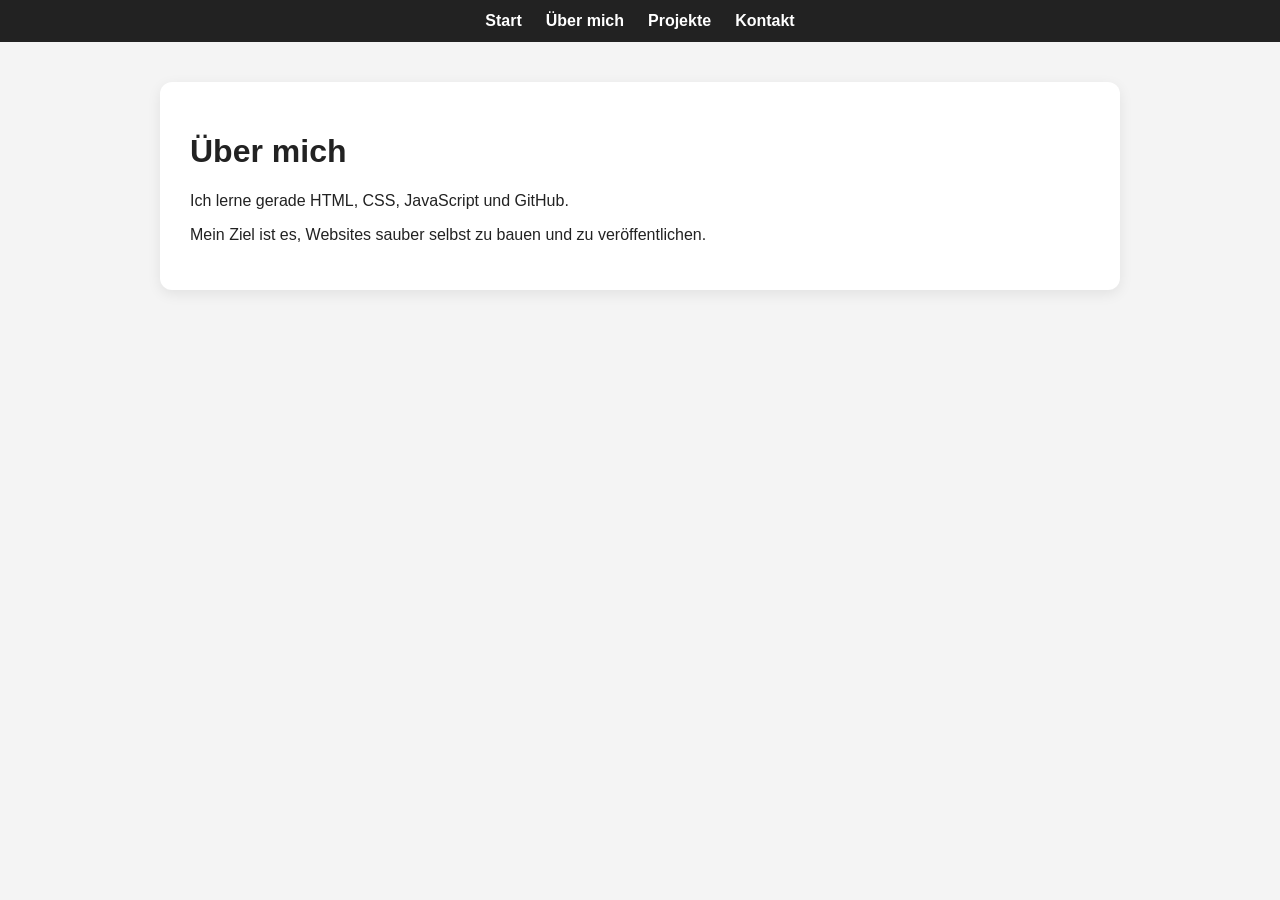
==== about.html @ 8257979f "projects seite hinzugefügt" ====
<!DOCTYPE html>
<html lang="de">
<head>
  <meta charset="UTF-8">
  <meta name="viewport" content="width=device-width, initial-scale=1.0">
  <title>Über mich | Meine Website</title>
  <link rel="stylesheet" href="style.css">
</head>
<body>
  <nav>
    <ul>
      <li><a href="index.html">Start</a></li>
      <li><a href="about.html">Über mich</a></li>
      <li><a href="projects.html">Projekte</a></li>
      <li><a href="contact.html">Kontakt</a></li>
    </ul>
  </nav>

  <main class="page-content">
    <h1>Über mich</h1>
    <p>Ich lerne gerade HTML, CSS, JavaScript und GitHub.</p>
    <p>Mein Ziel ist es, Websites sauber selbst zu bauen und zu veröffentlichen.</p>
  </main>
</body>
</html>
---- style.css ----
/* ===== Allgemein ===== */
body {
  font-family: Arial, sans-serif;
  margin: 0;
  background-color: #f4f4f4;
  color: #222;
}

/* ===== Navigation ===== */
nav {
  background-color: #222;
  padding: 12px 0;
}

nav ul {
  display: flex;
  justify-content: center;
  list-style: none;
  margin: 0;
  padding: 0;
  gap: 24px;
}

nav a {
  color: white;
  text-decoration: none;
  font-weight: bold;
}

/* ===== Startseite / Hero ===== */
.hero {
  padding: 60px 20px;
}

.hero-content {
  max-width: 1100px;
  margin: 0 auto;
  background-color: white;
  border-radius: 12px;
  padding: 40px;
  display: flex;
  align-items: center;
  gap: 40px;
  box-shadow: 0 4px 14px rgba(0, 0, 0, 0.08);
}

.hero-text,
.hero-image {
  flex: 1;
}

.hero-image img {
  width: 100%;
  border-radius: 10px;
  display: block;
}

/* ===== Allgemeine Inhaltsseiten ===== */
.page-content {
  max-width: 900px;
  margin: 40px auto;
  padding: 30px;
  background-color: white;
  border-radius: 12px;
  box-shadow: 0 4px 14px rgba(0, 0, 0, 0.08);
}

/* ===== Karten ===== */
.card {
  background-color: #fafafa;
  border-radius: 10px;
  padding: 20px;
  margin-top: 20px;
}

/* ===== Button-Link ===== */
.button-link,
button {
  display: inline-block;
  margin-top: 16px;
  padding: 12px 20px;
  border: none;
  border-radius: 8px;
  background-color: #222;
  color: white;
  text-decoration: none;
  cursor: pointer;
}

/* ===== Responsive ===== */
@media (max-width: 768px) {
  .hero-content {
    flex-direction: column;
    text-align: center;
  }

  nav ul {
    flex-direction: column;
    gap: 12px;
  }
}
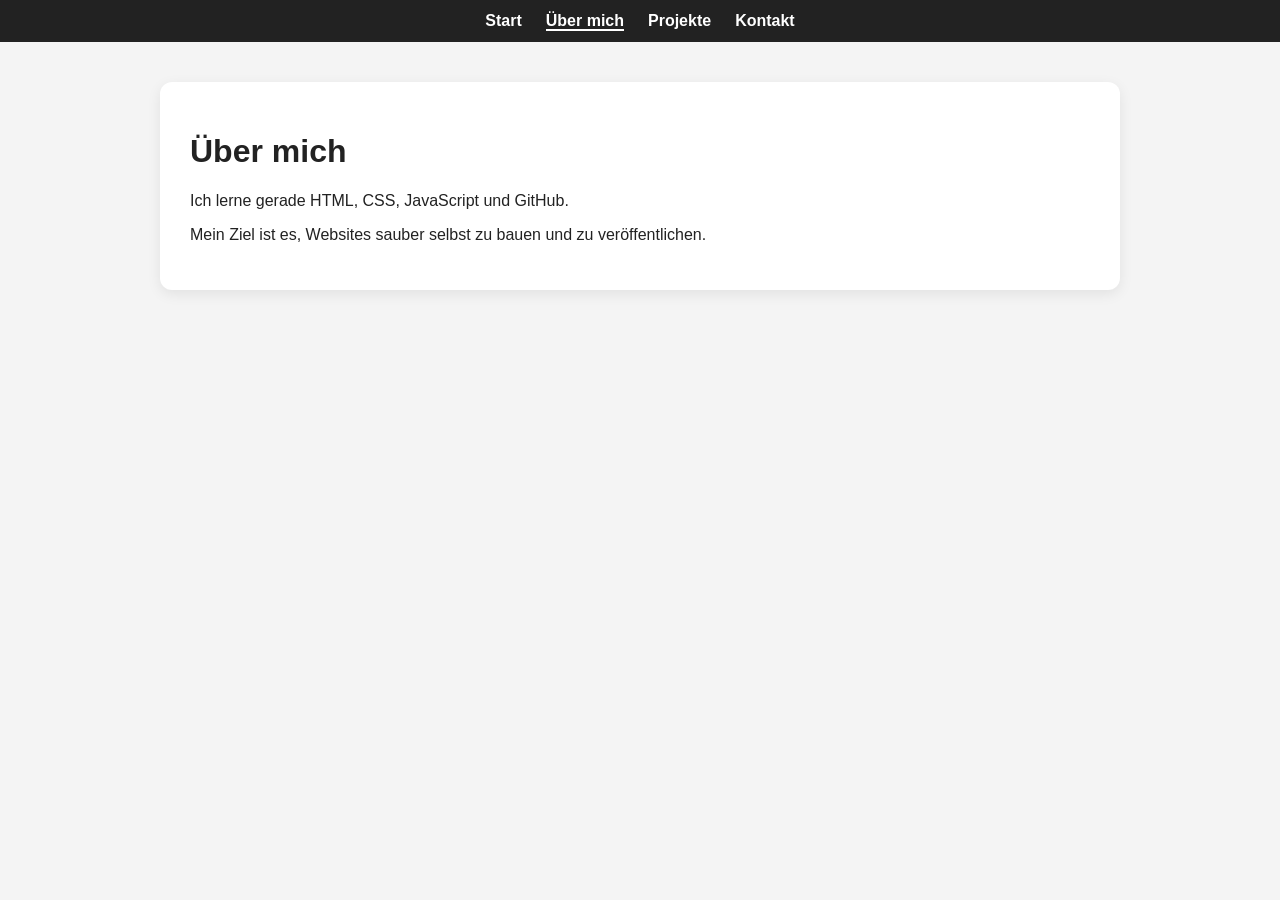
==== commit 2b6aa698: "test update" ====
--- a/about.html
+++ b/about.html
@@ -10,7 +10,7 @@
   <nav>
     <ul>
       <li><a href="index.html">Start</a></li>
-      <li><a href="about.html">Über mich</a></li>
+      <li><a href="about.html"class="active">Über mich</a></li>
       <li><a href="projects.html">Projekte</a></li>
       <li><a href="contact.html">Kontakt</a></li>
     </ul>
--- a/style.css
+++ b/style.css
@@ -26,7 +26,9 @@
   text-decoration: none;
   font-weight: bold;
 }
-
+nav a.active {
+  border-bottom: 2px solid white;
+}
 /* ===== Startseite / Hero ===== */
 .hero {
   padding: 60px 20px;
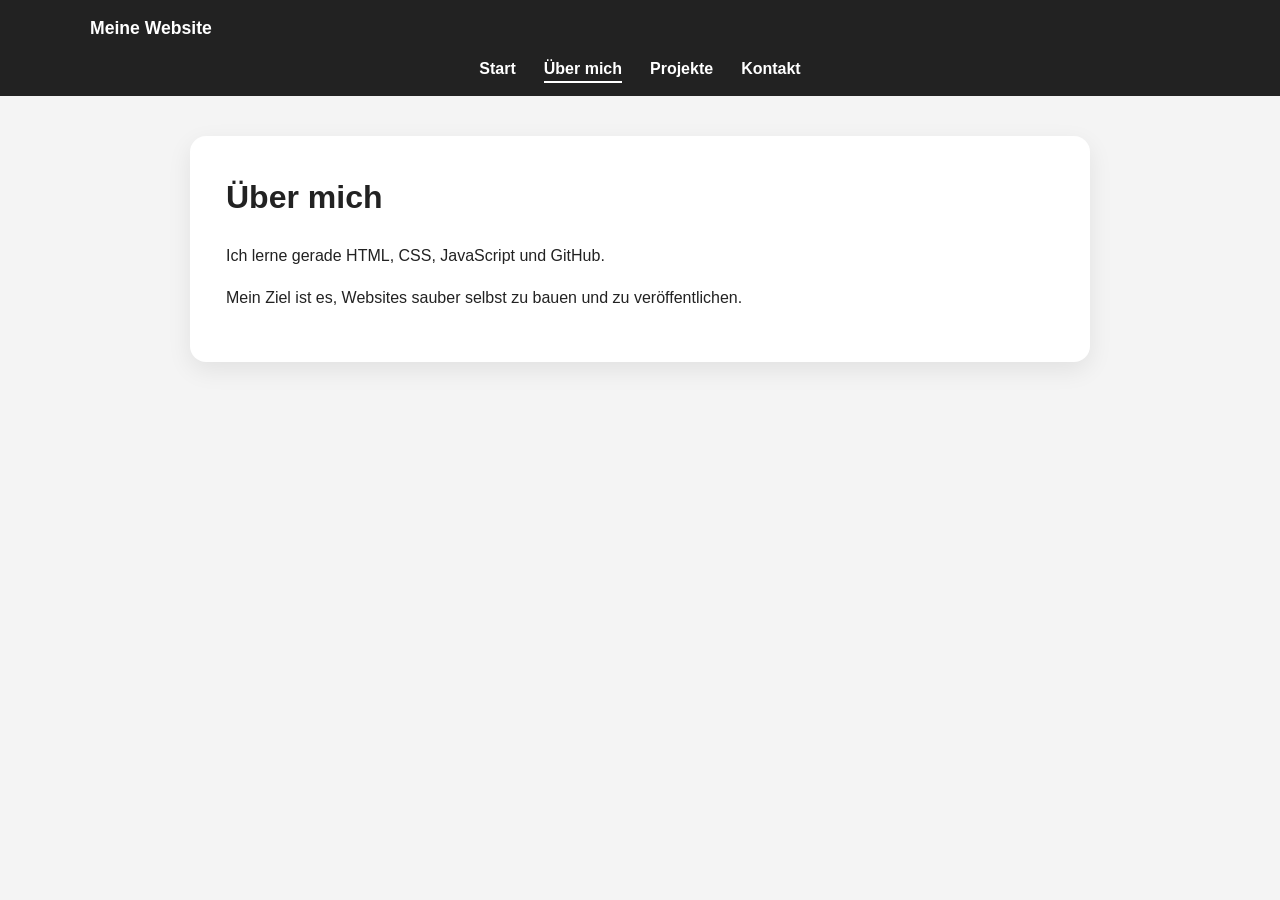
==== commit 53b2d70d: "update" ====
--- a/about.html
+++ b/about.html
@@ -7,19 +7,25 @@
   <link rel="stylesheet" href="style.css">
 </head>
 <body>
-  <nav>
-    <ul>
-      <li><a href="index.html">Start</a></li>
-      <li><a href="about.html"class="active">Über mich</a></li>
-      <li><a href="projects.html">Projekte</a></li>
-      <li><a href="contact.html">Kontakt</a></li>
-    </ul>
-  </nav>
+ <nav class="navbar">
+  <div class="nav-top">
+    <a href="index.html" class="logo">Meine Website</a>
+    <button class="menu-toggle" id="menuToggle">☰ Menü</button>
+  </div>
+
+  <ul class="nav-links" id="navLinks">
+    <li><a href="index.html" >Start</a></li>
+    <li><a href="about.html" class="active">Über mich</a></li>
+    <li><a href="projects.html">Projekte</a></li>
+    <li><a href="contact.html">Kontakt</a></li>
+  </ul>
+</nav>
 
   <main class="page-content">
     <h1>Über mich</h1>
     <p>Ich lerne gerade HTML, CSS, JavaScript und GitHub.</p>
     <p>Mein Ziel ist es, Websites sauber selbst zu bauen und zu veröffentlichen.</p>
   </main>
+<script src="script.js"></script>
 </body>
 </html>
--- a/style.css
+++ b/style.css
@@ -1,34 +1,91 @@
 /* ===== Allgemein ===== */
+* {
+  box-sizing: border-box;
+}
+
 body {
   font-family: Arial, sans-serif;
   margin: 0;
   background-color: #f4f4f4;
   color: #222;
+  line-height: 1.6;
+}
+
+img {
+  max-width: 100%;
+  display: block;
+}
+
+h1, h2, h3 {
+  margin-top: 0;
+}
+
+p {
+  margin-bottom: 0;
 }
 
 /* ===== Navigation ===== */
-nav {
+/* ===== Navigation ===== */
+.navbar {
   background-color: #222;
-  padding: 12px 0;
-}
-
-nav ul {
+  padding: 14px 20px;
+  position: sticky;
+  top: 0;
+}
+
+.nav-top {
+  display: flex;
+  justify-content: space-between;
+  align-items: center;
+  max-width: 1100px;
+  margin: 0 auto;
+}
+
+.logo {
+  color: white;
+  text-decoration: none;
+  font-weight: bold;
+  font-size: 1.1rem;
+}
+
+.menu-toggle {
+  display: none;
+  background-color: transparent;
+  color: white;
+  border: 1px solid white;
+  padding: 8px 12px;
+  border-radius: 8px;
+  cursor: pointer;
+}
+
+.nav-links {
+  max-width: 1100px;
+  margin: 14px auto 0;
+  padding: 0;
+  list-style: none;
   display: flex;
   justify-content: center;
-  list-style: none;
-  margin: 0;
-  padding: 0;
-  gap: 24px;
-}
-
-nav a {
+  gap: 28px;
+}
+
+.nav-links a {
   color: white;
   text-decoration: none;
   font-weight: bold;
-}
-nav a.active {
+  padding-bottom: 4px;
+  border-bottom: 2px solid transparent;
+  transition: border-color 0.2s ease, opacity 0.2s ease;
+}
+
+.nav-links a:hover {
   border-bottom: 2px solid white;
-}
+  opacity: 0.85;
+}
+
+.nav-links a.active {
+  border-bottom: 2px solid white;
+}
+
 /* ===== Startseite / Hero ===== */
 .hero {
   padding: 60px 20px;
@@ -38,12 +95,12 @@
   max-width: 1100px;
   margin: 0 auto;
   background-color: white;
-  border-radius: 12px;
-  padding: 40px;
+  border-radius: 16px;
+  padding: 48px;
   display: flex;
   align-items: center;
-  gap: 40px;
-  box-shadow: 0 4px 14px rgba(0, 0, 0, 0.08);
+  gap: 48px;
+  box-shadow: 0 8px 24px rgba(0, 0, 0, 0.08);
 }
 
 .hero-text,
@@ -51,53 +108,116 @@
   flex: 1;
 }
 
+.hero-text h1 {
+  font-size: 2.4rem;
+  margin-bottom: 16px;
+}
+
+.hero-text p {
+  font-size: 1.1rem;
+  margin-bottom: 24px;
+}
+
 .hero-image img {
   width: 100%;
-  border-radius: 10px;
-  display: block;
+  border-radius: 14px;
 }
 
 /* ===== Allgemeine Inhaltsseiten ===== */
 .page-content {
   max-width: 900px;
   margin: 40px auto;
-  padding: 30px;
+  padding: 36px;
   background-color: white;
-  border-radius: 12px;
-  box-shadow: 0 4px 14px rgba(0, 0, 0, 0.08);
+  border-radius: 16px;
+  box-shadow: 0 8px 24px rgba(0, 0, 0, 0.08);
+}
+
+.page-content h1 {
+  margin-bottom: 20px;
+}
+
+.page-content p {
+  margin-bottom: 16px;
 }
 
 /* ===== Karten ===== */
 .card {
   background-color: #fafafa;
-  border-radius: 10px;
-  padding: 20px;
-  margin-top: 20px;
-}
-
-/* ===== Button-Link ===== */
+  border-radius: 12px;
+  padding: 24px;
+  margin-top: 24px;
+  border: 1px solid #e8e8e8;
+}
+
+.card h2 {
+  margin-bottom: 10px;
+}
+
+.card p {
+  margin-bottom: 16px;
+}
+
+/* ===== Buttons und Links ===== */
 .button-link,
 button {
   display: inline-block;
-  margin-top: 16px;
+  margin-top: 8px;
   padding: 12px 20px;
   border: none;
-  border-radius: 8px;
+  border-radius: 10px;
   background-color: #222;
   color: white;
   text-decoration: none;
   cursor: pointer;
+  font-size: 1rem;
+  transition: opacity 0.2s ease, transform 0.2s ease;
+}
+
+.button-link:hover,
+button:hover {
+  opacity: 0.9;
+  transform: translateY(-1px);
+}
+
+/* ===== Footer, falls du später einen einfügst ===== */
+footer {
+  text-align: center;
+  padding: 24px 20px;
+  color: #666;
 }
 
 /* ===== Responsive ===== */
 @media (max-width: 768px) {
+  .menu-toggle {
+    display: inline-block;
+  }
+
+  .nav-links {
+    display: none;
+    flex-direction: column;
+    align-items: center;
+    gap: 16px;
+    margin-top: 16px;
+  }
+
+  .nav-links.show {
+    display: flex;
+  }
+
+  .hero {
+    padding: 30px 16px;
+  }
+
   .hero-content {
     flex-direction: column;
+    padding: 28px;
+    gap: 28px;
     text-align: center;
   }
 
-  nav ul {
-    flex-direction: column;
-    gap: 12px;
+  .page-content {
+    margin: 24px 16px;
+    padding: 24px;
   }
 }
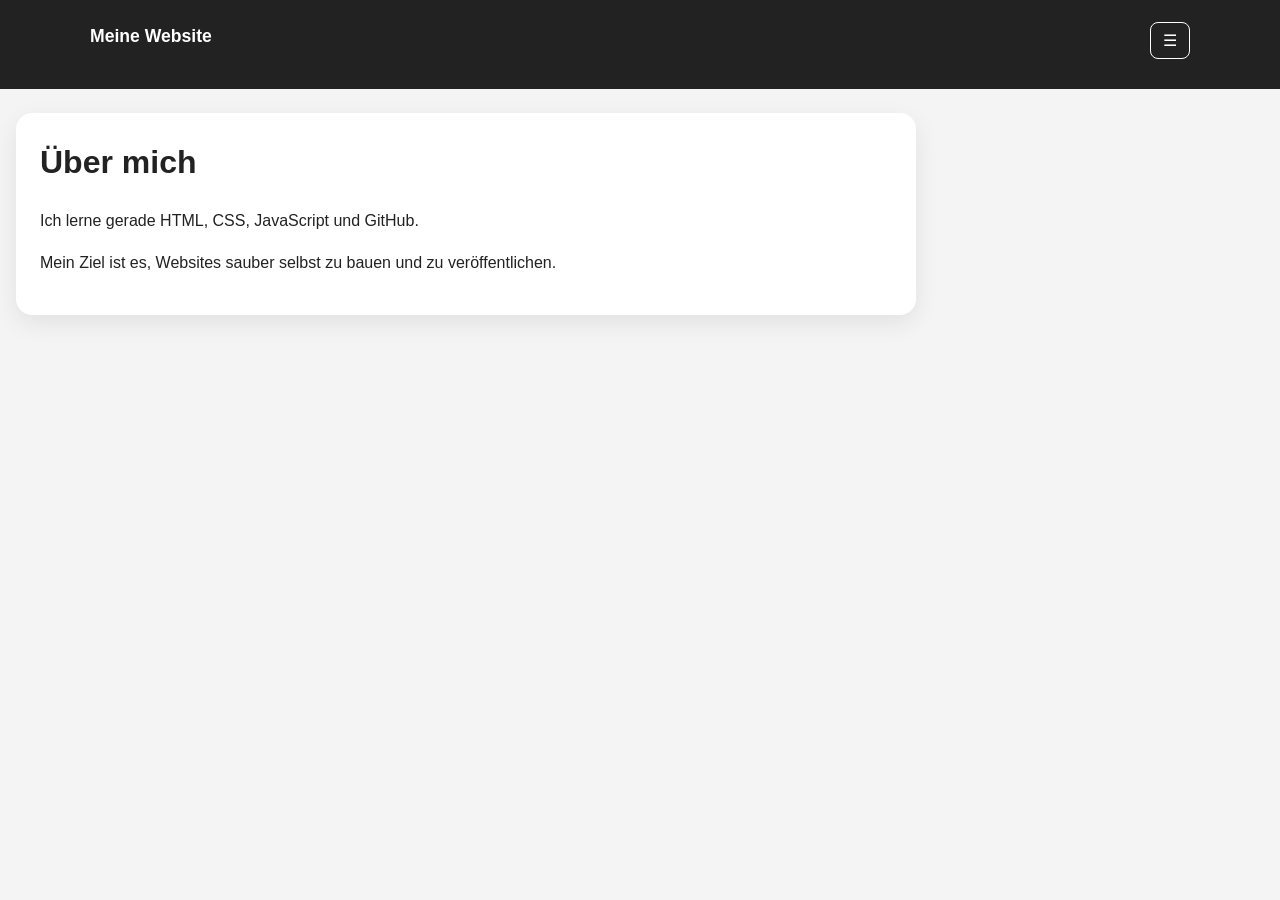
==== commit cc66b871: "mobile menü animation verbessert" ====
--- a/about.html
+++ b/about.html
@@ -10,7 +10,7 @@
  <nav class="navbar">
   <div class="nav-top">
     <a href="index.html" class="logo">Meine Website</a>
-    <button class="menu-toggle" id="menuToggle">☰ Menü</button>
+    <button class="menu-toggle" id="menuToggle" aria-label="Navigation öffnen">☰</button>
   </div>
 
   <ul class="nav-links" id="navLinks">
--- a/style.css
+++ b/style.css
@@ -24,7 +24,6 @@
   margin-bottom: 0;
 }
 
-/* ===== Navigation ===== */
 /* ===== Navigation ===== */
 .navbar {
   background-color: #222;
@@ -188,36 +187,41 @@
 }
 
 /* ===== Responsive ===== */
-@media (max-width: 768px) {
-  .menu-toggle {
-    display: inline-block;
-  }
-
-  .nav-links {
-    display: none;
-    flex-direction: column;
-    align-items: center;
-    gap: 16px;
-    margin-top: 16px;
-  }
-
-  .nav-links.show {
-    display: flex;
-  }
-
-  .hero {
-    padding: 30px 16px;
-  }
-
-  .hero-content {
-    flex-direction: column;
-    padding: 28px;
-    gap: 28px;
-    text-align: center;
-  }
-
-  .page-content {
-    margin: 24px 16px;
-    padding: 24px;
-  }
+.menu-toggle {
+  display: inline-block;
+}
+
+.nav-links {
+  display: flex;
+  flex-direction: column;
+  align-items: center;
+  gap: 16px;
+  margin-top: 16px;
+
+  max-height: 0;
+  opacity: 0;
+  overflow: hidden;
+
+  transition: max-height 0.3s ease, opacity 0.3s ease;
+}
+
+.nav-links.show {
+  max-height: 300px;
+  opacity: 1;
+}
+
+.hero {
+  padding: 30px 16px;
+}
+
+.hero-content {
+  flex-direction: column;
+  padding: 28px;
+  gap: 28px;
+  text-align: center;
+}
+
+.page-content {
+  margin: 24px 16px;
+  padding: 24px;
 }
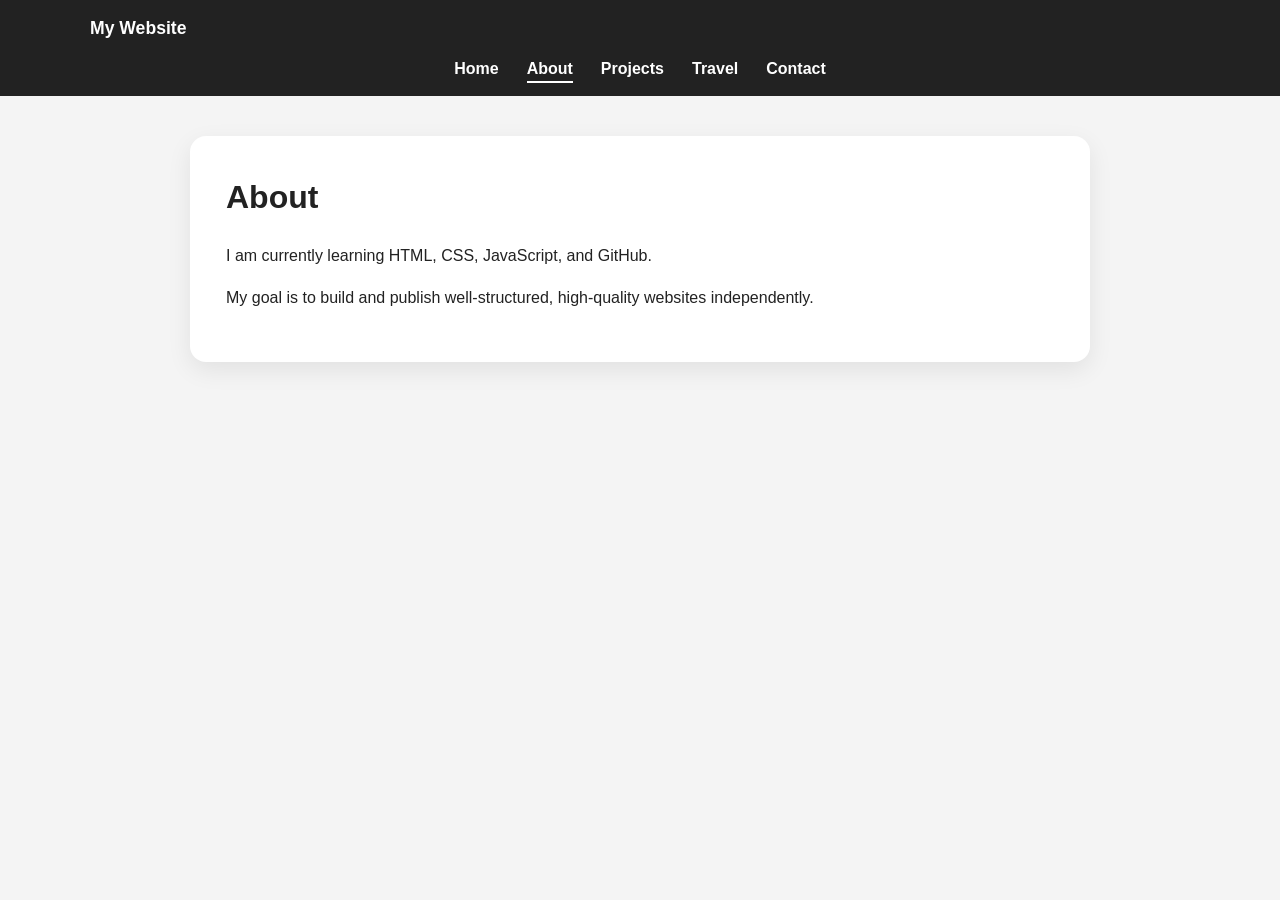
==== commit be1bbea9: "travel section with georgia added" ====
--- a/about.html
+++ b/about.html
@@ -1,30 +1,31 @@
 <!DOCTYPE html>
-<html lang="de">
+<html lang="en">
 <head>
   <meta charset="UTF-8">
   <meta name="viewport" content="width=device-width, initial-scale=1.0">
-  <title>Über mich | Meine Website</title>
+  <title>About | My Website</title>
   <link rel="stylesheet" href="style.css">
 </head>
 <body>
  <nav class="navbar">
   <div class="nav-top">
-    <a href="index.html" class="logo">Meine Website</a>
+    <a href="index.html" class="logo">My Website</a>
     <button class="menu-toggle" id="menuToggle" aria-label="Navigation öffnen">☰</button>
   </div>
 
   <ul class="nav-links" id="navLinks">
-    <li><a href="index.html" >Start</a></li>
-    <li><a href="about.html" class="active">Über mich</a></li>
-    <li><a href="projects.html">Projekte</a></li>
-    <li><a href="contact.html">Kontakt</a></li>
+    <li><a href="index.html" >Home</a></li>
+    <li><a href="about.html" class="active">About</a></li>
+    <li><a href="projects.html">Projects</a></li>
+    <li><a href="travel.html">Travel</a></li>
+    <li><a href="contact.html">Contact</a></li>
   </ul>
 </nav>
 
   <main class="page-content">
-    <h1>Über mich</h1>
-    <p>Ich lerne gerade HTML, CSS, JavaScript und GitHub.</p>
-    <p>Mein Ziel ist es, Websites sauber selbst zu bauen und zu veröffentlichen.</p>
+    <h1>About</h1>
+    <p>I am currently learning HTML, CSS, JavaScript, and GitHub.</p>
+    <p>My goal is to build and publish well-structured, high-quality websites independently.</p>
   </main>
 <script src="script.js"></script>
 </body>
--- a/style.css
+++ b/style.css
@@ -55,6 +55,8 @@
   padding: 8px 12px;
   border-radius: 8px;
   cursor: pointer;
+  font-size: 1.2rem;
+  line-height: 1;
 }
 
 .nav-links {
@@ -140,23 +142,46 @@
   margin-bottom: 16px;
 }
 
-/* ===== Karten ===== */
-.card {
+/* ===== Projekte Grid ===== */
+.projects-grid {
+  display: grid;
+  grid-template-columns: repeat(3, 1fr);
+  gap: 24px;
+  margin-top: 30px;
+}
+
+/* ===== Projektkarten ===== */
+.project-card {
   background-color: #fafafa;
   border-radius: 12px;
   padding: 24px;
-  margin-top: 24px;
   border: 1px solid #e8e8e8;
-}
-
-.card h2 {
+  display: flex;
+  flex-direction: column;
+  justify-content: space-between;
+  transition: transform 0.2s ease, box-shadow 0.2s ease;
+}
+
+.project-card:hover {
+  transform: translateY(-6px);
+  box-shadow: 0 12px 30px rgba(0, 0, 0, 0.12);
+}
+
+.project-card h2 {
   margin-bottom: 10px;
-}
-
-.card p {
+  font-size: 1.3rem;
+}
+
+.project-card p {
   margin-bottom: 16px;
-}
-
+  flex-grow: 1;
+}
+
+.project-card img {
+  width: 100%;
+  border-radius: 10px;
+  margin-bottom: 12px;
+}
 /* ===== Buttons und Links ===== */
 .button-link,
 button {
@@ -175,11 +200,12 @@
 
 .button-link:hover,
 button:hover {
-  opacity: 0.9;
-  transform: translateY(-1px);
-}
-
-/* ===== Footer, falls du später einen einfügst ===== */
+  opacity: 0.95;
+  transform: translateY(-2px);
+  box-shadow: 0 6px 14px rgba(0, 0, 0, 0.15);
+}
+
+/* ===== Footer ===== */
 footer {
   text-align: center;
   padding: 24px 20px;
@@ -187,41 +213,45 @@
 }
 
 /* ===== Responsive ===== */
-.menu-toggle {
-  display: inline-block;
-}
-
-.nav-links {
-  display: flex;
-  flex-direction: column;
-  align-items: center;
-  gap: 16px;
-  margin-top: 16px;
-
-  max-height: 0;
-  opacity: 0;
-  overflow: hidden;
-
-  transition: max-height 0.3s ease, opacity 0.3s ease;
-}
-
-.nav-links.show {
-  max-height: 300px;
-  opacity: 1;
-}
-
-.hero {
-  padding: 30px 16px;
-}
-
-.hero-content {
-  flex-direction: column;
-  padding: 28px;
-  gap: 28px;
-  text-align: center;
-}
-
-.page-content {
-  margin: 24px 16px;
-  padding: 24px;
+@media (max-width: 768px) {
+  .menu-toggle {
+    display: inline-block;
+  }
+
+  .nav-links {
+    display: flex;
+    flex-direction: column;
+    align-items: center;
+    gap: 16px;
+    margin-top: 16px;
+    max-height: 0;
+    opacity: 0;
+    overflow: hidden;
+    transition: max-height 0.3s ease, opacity 0.3s ease;
+  }
+
+  .nav-links.show {
+    max-height: 300px;
+    opacity: 1;
+  }
+
+  .hero {
+    padding: 30px 16px;
+  }
+
+  .hero-content {
+    flex-direction: column;
+    padding: 28px;
+    gap: 28px;
+    text-align: center;
+  }
+
+  .page-content {
+    margin: 24px 16px;
+    padding: 24px;
+  }
+
+  .projects-grid {
+    grid-template-columns: 1fr;
+  }
 }
